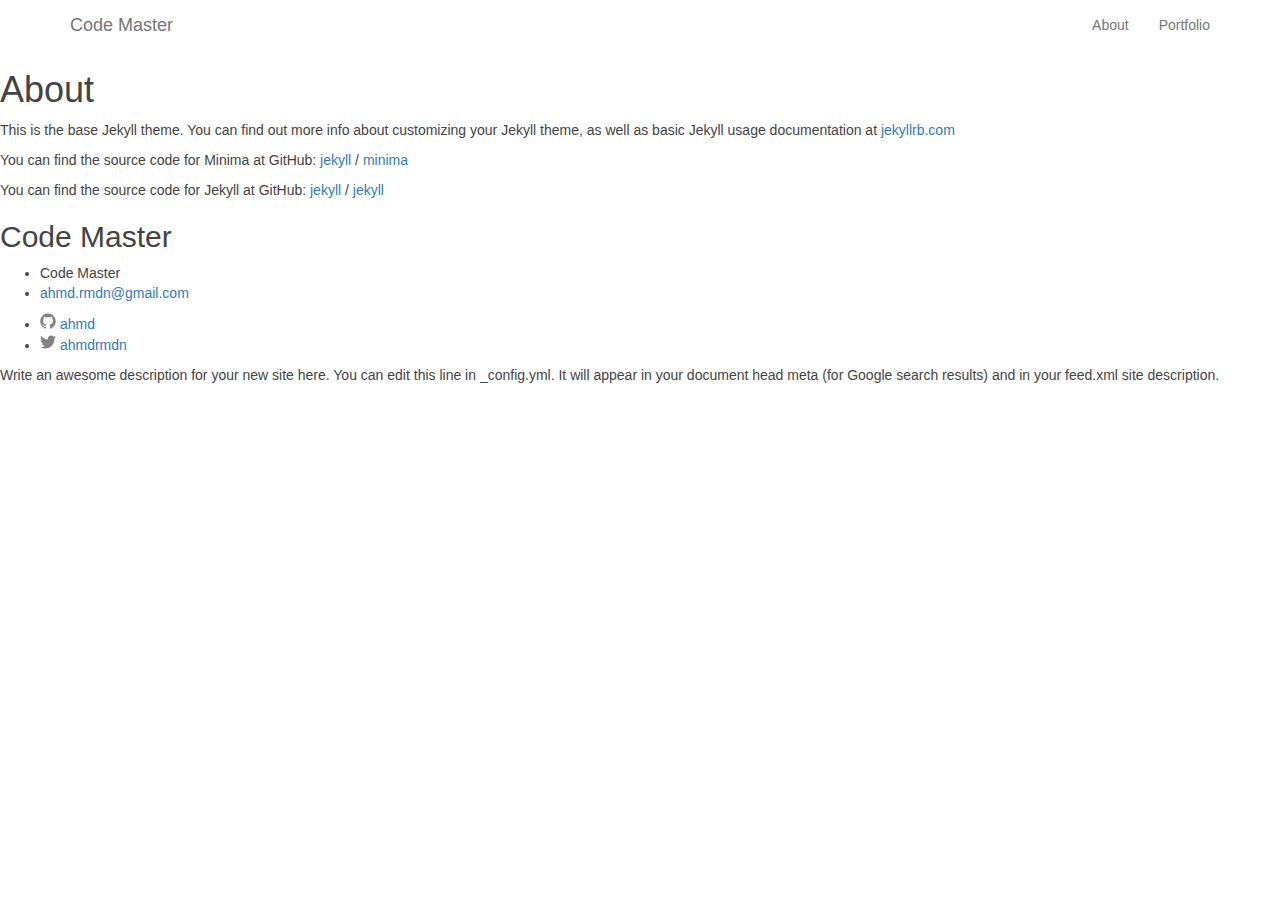
==== about/index.html @ 2f005f45 "first commit" ====
<!DOCTYPE html>
<html lang="en">
  <head>
    <meta charset="utf-8">
    <meta http-equiv="X-UA-Compatible" content="IE=edge">
    <meta name="viewport" content="width=device-width, initial-scale=1">
    <title>About</title>
    <meta name="description" content="Write an awesome description for your new site here. You can edit this line in _config.yml. It will appear in your document head meta (for Google search resu...">

    <link href="https://maxcdn.bootstrapcdn.com/bootstrap/3.3.7/css/bootstrap.min.css" rel="stylesheet">        
    <link rel="stylesheet" href="/assets/main.css">    
    <link rel="canonical" href="http://localhost:4000/about/">
    <link rel="alternate" type="application/rss+xml" title="Code Master" href="/feed.xml">
    
    
  

    <!-- HTML5 Shim and Respond.js IE8 support of HTML5 elements and media queries -->
    <!-- WARNING: Respond.js doesn't work if you view the page via file:// -->
    <!--[if lt IE 9]>
      <script src="https://oss.maxcdn.com/libs/html5shiv/3.7.3/html5shiv.js"></script>
      <script src="https://oss.maxcdn.com/libs/respond.js/1.4.2/respond.min.js"></script>
    <![endif]-->
  </head>    
  <body>
      


<header class="site-header" role="banner">
    <nav class="navbar navbar-default">
        <div class="container">
          <div class="navbar-header">
            <a class="navbar-brand" href="/">Code Master</a>
          </div>
          
          <ul class="nav navbar-nav navbar-right">
              
              
              
            
              
              
              <li><a href="/about/">About</a>
              
              
            
              
              
            
              
              
            
              
              
              <li><a href="/portfolio/">Portfolio</a>
              
              
            
              
              
            
           </ul>
          
        </div>
      </nav>

   
</header>

      <main class="page-content" aria-label="Content">
          <div class="wrapper">
            <article class="post">

  <header class="post-header">
    <h1 class="post-title">About</h1>
  </header>

  <div class="post-content">
    <p>This is the base Jekyll theme. You can find out more info about customizing your Jekyll theme, as well as basic Jekyll usage documentation at <a href="https://jekyllrb.com/">jekyllrb.com</a></p>

<p>You can find the source code for Minima at GitHub:
<a href="https://github.com/jekyll">jekyll</a> /
<a href="https://github.com/jekyll/minima">minima</a></p>

<p>You can find the source code for Jekyll at GitHub:
<a href="https://github.com/jekyll">jekyll</a> /
<a href="https://github.com/jekyll/jekyll">jekyll</a></p>


  </div>

</article>

          </div>
        </main>
    
        <footer class="site-footer">

  <div class="wrapper">

    <h2 class="footer-heading">Code Master</h2>

    <div class="footer-col-wrapper">
      <div class="footer-col footer-col-1">
        <ul class="contact-list">
          <li>
            
              Code Master
            
            </li>
            
            <li><a href="mailto:ahmd.rmdn@gmail.com">ahmd.rmdn@gmail.com</a></li>
            
        </ul>
      </div>

      <div class="footer-col footer-col-2">
        <ul class="social-media-list">
          
          <li>
            <a href="https://github.com/ahmd"><span class="icon icon--github"><svg viewBox="0 0 16 16" width="16px" height="16px"><path fill="#828282" d="M7.999,0.431c-4.285,0-7.76,3.474-7.76,7.761 c0,3.428,2.223,6.337,5.307,7.363c0.388,0.071,0.53-0.168,0.53-0.374c0-0.184-0.007-0.672-0.01-1.32 c-2.159,0.469-2.614-1.04-2.614-1.04c-0.353-0.896-0.862-1.135-0.862-1.135c-0.705-0.481,0.053-0.472,0.053-0.472 c0.779,0.055,1.189,0.8,1.189,0.8c0.692,1.186,1.816,0.843,2.258,0.645c0.071-0.502,0.271-0.843,0.493-1.037 C4.86,11.425,3.049,10.76,3.049,7.786c0-0.847,0.302-1.54,0.799-2.082C3.768,5.507,3.501,4.718,3.924,3.65 c0,0,0.652-0.209,2.134,0.796C6.677,4.273,7.34,4.187,8,4.184c0.659,0.003,1.323,0.089,1.943,0.261 c1.482-1.004,2.132-0.796,2.132-0.796c0.423,1.068,0.157,1.857,0.077,2.054c0.497,0.542,0.798,1.235,0.798,2.082 c0,2.981-1.814,3.637-3.543,3.829c0.279,0.24,0.527,0.713,0.527,1.437c0,1.037-0.01,1.874-0.01,2.129 c0,0.208,0.14,0.449,0.534,0.373c3.081-1.028,5.302-3.935,5.302-7.362C15.76,3.906,12.285,0.431,7.999,0.431z"/></svg>
</span><span class="username">ahmd</span></a>

          </li>
          

          
          <li>
            <a href="https://twitter.com/ahmdrmdn"><span class="icon icon--twitter"><svg viewBox="0 0 16 16" width="16px" height="16px"><path fill="#828282" d="M15.969,3.058c-0.586,0.26-1.217,0.436-1.878,0.515c0.675-0.405,1.194-1.045,1.438-1.809c-0.632,0.375-1.332,0.647-2.076,0.793c-0.596-0.636-1.446-1.033-2.387-1.033c-1.806,0-3.27,1.464-3.27,3.27 c0,0.256,0.029,0.506,0.085,0.745C5.163,5.404,2.753,4.102,1.14,2.124C0.859,2.607,0.698,3.168,0.698,3.767 c0,1.134,0.577,2.135,1.455,2.722C1.616,6.472,1.112,6.325,0.671,6.08c0,0.014,0,0.027,0,0.041c0,1.584,1.127,2.906,2.623,3.206 C3.02,9.402,2.731,9.442,2.433,9.442c-0.211,0-0.416-0.021-0.615-0.059c0.416,1.299,1.624,2.245,3.055,2.271 c-1.119,0.877-2.529,1.4-4.061,1.4c-0.264,0-0.524-0.015-0.78-0.046c1.447,0.928,3.166,1.469,5.013,1.469 c6.015,0,9.304-4.983,9.304-9.304c0-0.142-0.003-0.283-0.009-0.423C14.976,4.29,15.531,3.714,15.969,3.058z"/></svg>
</span><span class="username">ahmdrmdn</span></a>

          </li>
          
        </ul>
      </div>

      <div class="footer-col footer-col-3">
        <p>Write an awesome description for your new site here. You can edit this line in _config.yml. It will appear in your document head meta (for Google search results) and in your feed.xml site description.</p>
      </div>
    </div>

  </div>

</footer>

    <!-- jQuery -->
    <script src="https://ajax.googleapis.com/ajax/libs/jquery/1.12.4/jquery.min.js"></script>
    <!-- Bootstrap JavaScript -->
    <script src="https://maxcdn.bootstrapcdn.com/bootstrap/3.3.7/js/bootstrap.min.js"></script>
    <script src="/assets/particles/particles.min.js"></script>
    <script src="/assets/main.js"></script>
  </body>
</html>
---- assets/main.css ----
body {
  font-family: "Helvetica Neue", Helvetica, Arial, sans-serif;
  color: #444;
  font-size: 14px;
  font-feature-settings: "liga", "kern";
  background: #fff;
  overflow-x: hidden; }

.navbar-default {
  background: #fff;
  border: none;
  margin: 0;
  border-radius: 0; }

#particles-js {
  background: url(img/slide.jpg) no-repeat;
  background-size: cover;
  height: 300px !important;
  background-position: bottom center;
  position: relative;
  color: #fff;
  text-align: center; }

#particles-js:before {
  content: "";
  display: block;
  width: 100%;
  height: 100%;
  position: absolute;
  top: 0;
  left: 0;
  z-index: 1;
  background: rgba(255, 5, 0, 0.87); }

canvas.particles-js-canvas-el {
  z-index: 2;
  position: relative; }

#particles-js h1 {
  position: absolute;
  z-index: 2;
  width: 100%;
  margin: 0;
  top: 90px;
  font-weight: 200;
  font-size: 55px;
  text-transform: uppercase; }

#particles-js p {
  position: absolute;
  z-index: 2;
  width: 100%;
  margin: 0;
  padding: 0 20%;
  top: 160px;
  font-weight: 300;
  font-size: 19px; }
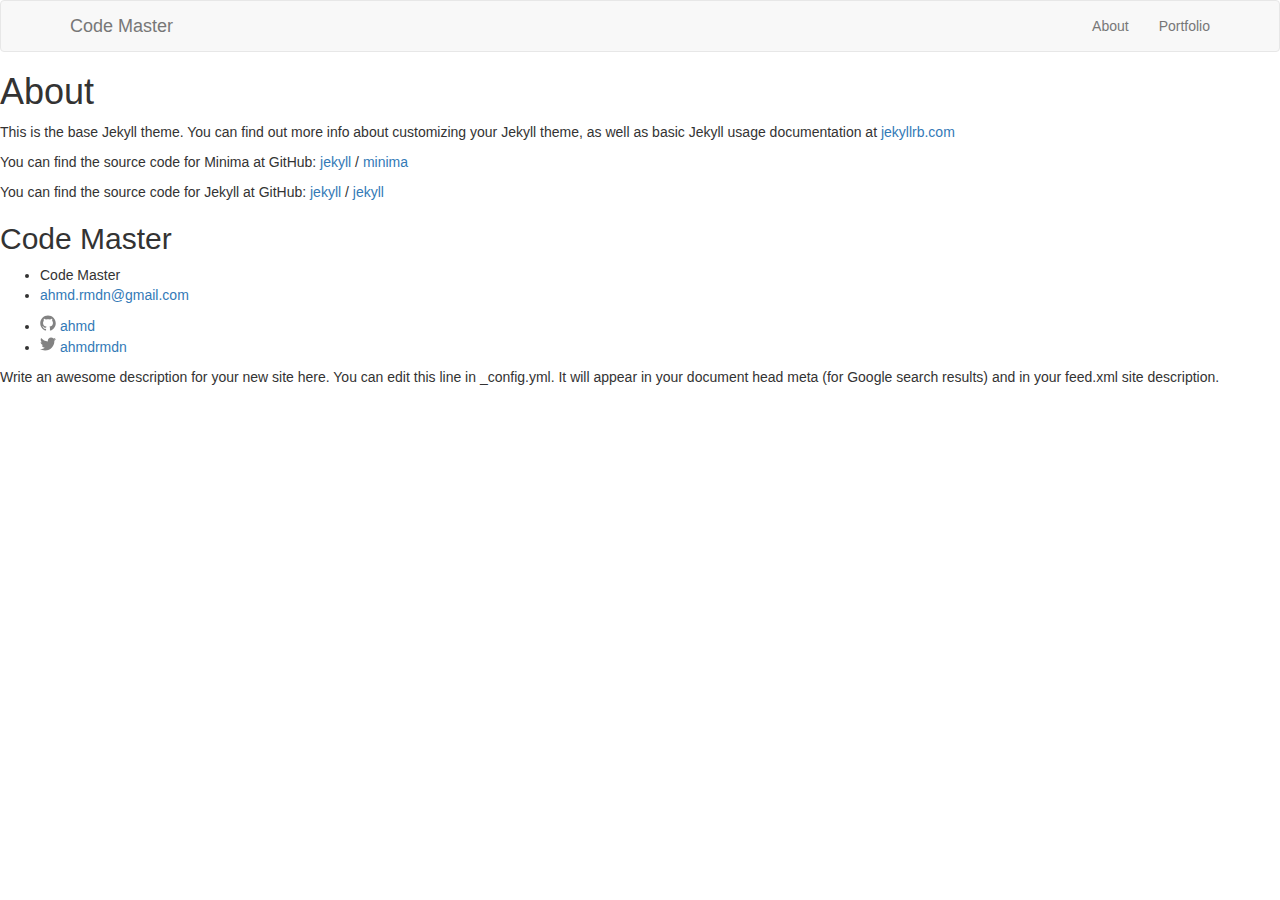
==== commit 4307e8e4: "fix base_url/site_url" ====
--- a/about/index.html
+++ b/about/index.html
@@ -8,9 +8,9 @@
     <meta name="description" content="Write an awesome description for your new site here. You can edit this line in _config.yml. It will appear in your document head meta (for Google search resu...">
 
     <link href="https://maxcdn.bootstrapcdn.com/bootstrap/3.3.7/css/bootstrap.min.css" rel="stylesheet">        
-    <link rel="stylesheet" href="/assets/main.css">    
-    <link rel="canonical" href="http://localhost:4000/about/">
-    <link rel="alternate" type="application/rss+xml" title="Code Master" href="/feed.xml">
+    <link rel="stylesheet" href="/codemaster/assets/main.css">    
+    <link rel="canonical" href="https://ahmd.github.io/codemaster/about/">
+    <link rel="alternate" type="application/rss+xml" title="Code Master" href="/codemaster/feed.xml">
     
     
   
@@ -30,7 +30,7 @@
     <nav class="navbar navbar-default">
         <div class="container">
           <div class="navbar-header">
-            <a class="navbar-brand" href="/">Code Master</a>
+            <a class="navbar-brand" href="/codemaster/">Code Master</a>
           </div>
           
           <ul class="nav navbar-nav navbar-right">
@@ -40,7 +40,7 @@
             
               
               
-              <li><a href="/about/">About</a>
+              <li><a href="/codemaster/about/">About</a>
               
               
             
@@ -52,7 +52,7 @@
             
               
               
-              <li><a href="/portfolio/">Portfolio</a>
+              <li><a href="/codemaster/portfolio/">Portfolio</a>
               
               
             
@@ -147,8 +147,8 @@
     <script src="https://ajax.googleapis.com/ajax/libs/jquery/1.12.4/jquery.min.js"></script>
     <!-- Bootstrap JavaScript -->
     <script src="https://maxcdn.bootstrapcdn.com/bootstrap/3.3.7/js/bootstrap.min.js"></script>
-    <script src="/assets/particles/particles.min.js"></script>
-    <script src="/assets/main.js"></script>
+    <script src="/codemaster/assets/particles/particles.min.js"></script>
+    <script src="/codemaster/assets/main.js"></script>
   </body>
 </html>
 
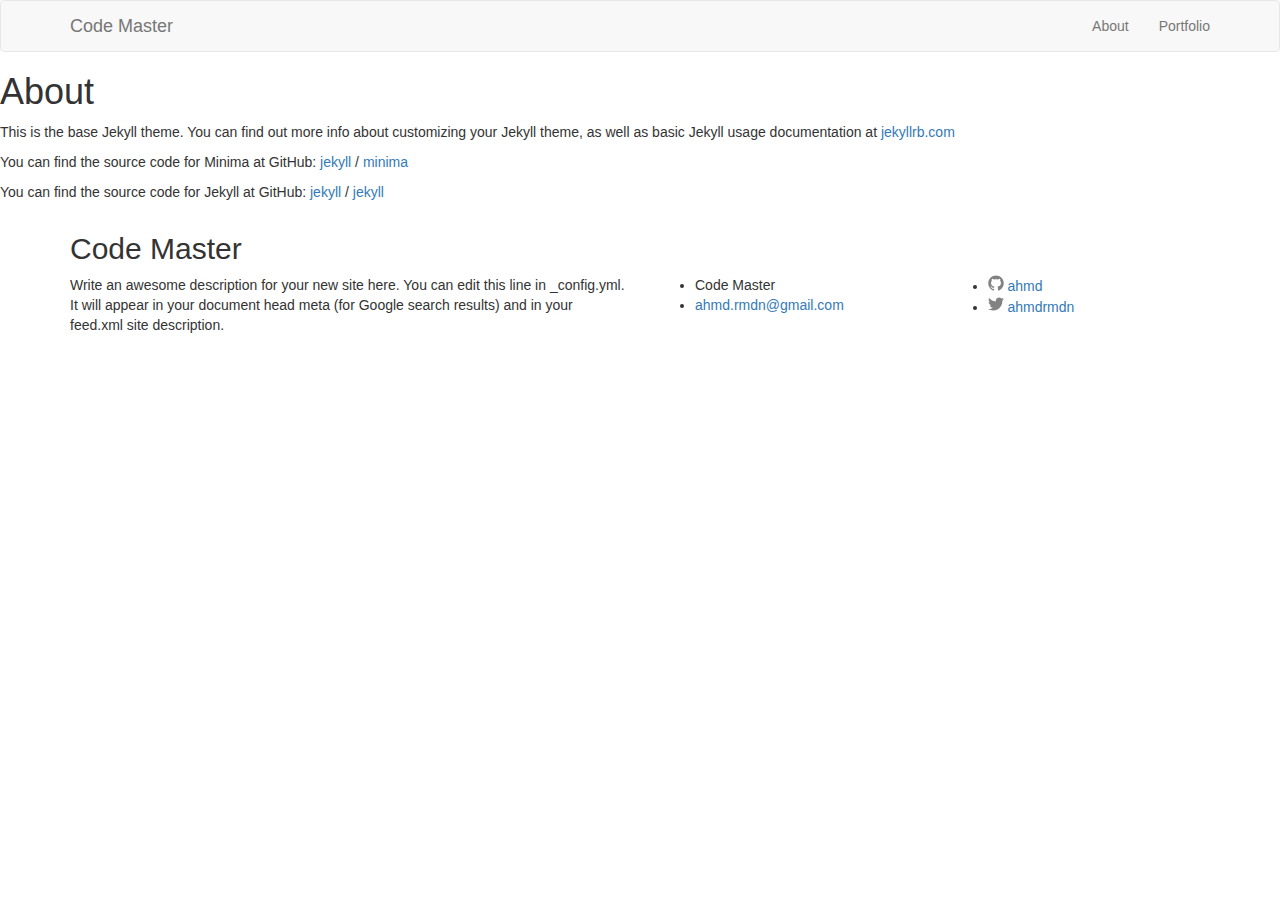
==== commit 97d70c55: "fix header/footer" ====
--- a/about/index.html
+++ b/about/index.html
@@ -96,12 +96,15 @@
     
         <footer class="site-footer">
 
-  <div class="wrapper">
+  <div class="container">
 
     <h2 class="footer-heading">Code Master</h2>
 
-    <div class="footer-col-wrapper">
-      <div class="footer-col footer-col-1">
+    <div class="row">
+        <div class="footer-col col-md-6">
+            <p>Write an awesome description for your new site here. You can edit this line in _config.yml. It will appear in your document head meta (for Google search results) and in your feed.xml site description.</p>
+          </div>
+      <div class="footer-col col-md-3">
         <ul class="contact-list">
           <li>
             
@@ -114,7 +117,7 @@
         </ul>
       </div>
 
-      <div class="footer-col footer-col-2">
+      <div class="footer-col col-md-3">
         <ul class="social-media-list">
           
           <li>
@@ -134,9 +137,7 @@
         </ul>
       </div>
 
-      <div class="footer-col footer-col-3">
-        <p>Write an awesome description for your new site here. You can edit this line in _config.yml. It will appear in your document head meta (for Google search results) and in your feed.xml site description.</p>
-      </div>
+      
     </div>
 
   </div>
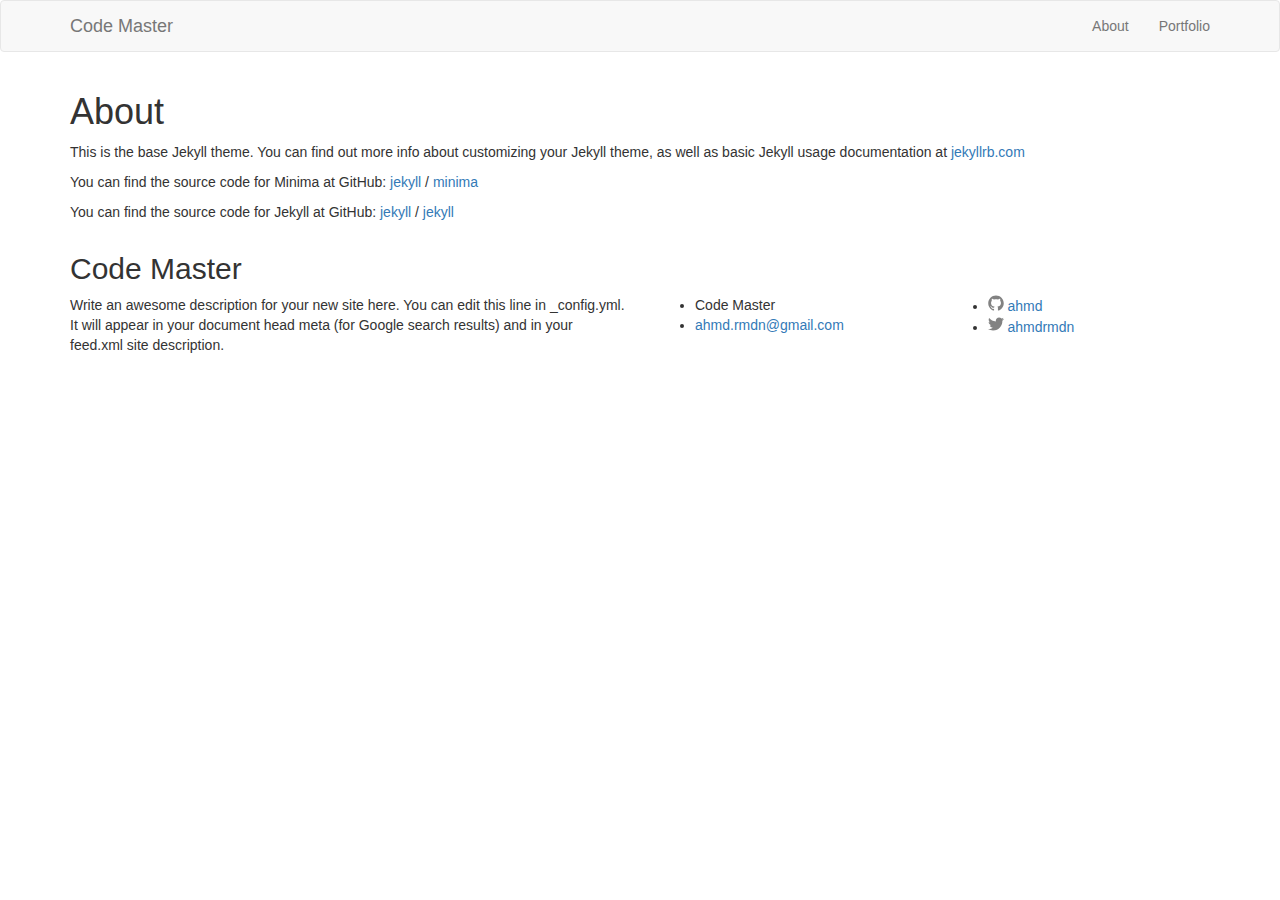
==== commit 0e9be4a7: "Adding first article" ====
--- a/about/index.html
+++ b/about/index.html
@@ -9,7 +9,7 @@
 
     <link href="https://maxcdn.bootstrapcdn.com/bootstrap/3.3.7/css/bootstrap.min.css" rel="stylesheet">        
     <link rel="stylesheet" href="/codemaster/assets/main.css">    
-    <link rel="canonical" href="https://ahmd.github.io/codemaster/about/">
+    <link rel="canonical" href="http://localhost:4000/codemaster/about/">
     <link rel="alternate" type="application/rss+xml" title="Code Master" href="/codemaster/feed.xml">
     
     
@@ -69,7 +69,7 @@
 
       <main class="page-content" aria-label="Content">
           <div class="wrapper">
-            <article class="post">
+            <article class="post container">
 
   <header class="post-header">
     <h1 class="post-title">About</h1>
